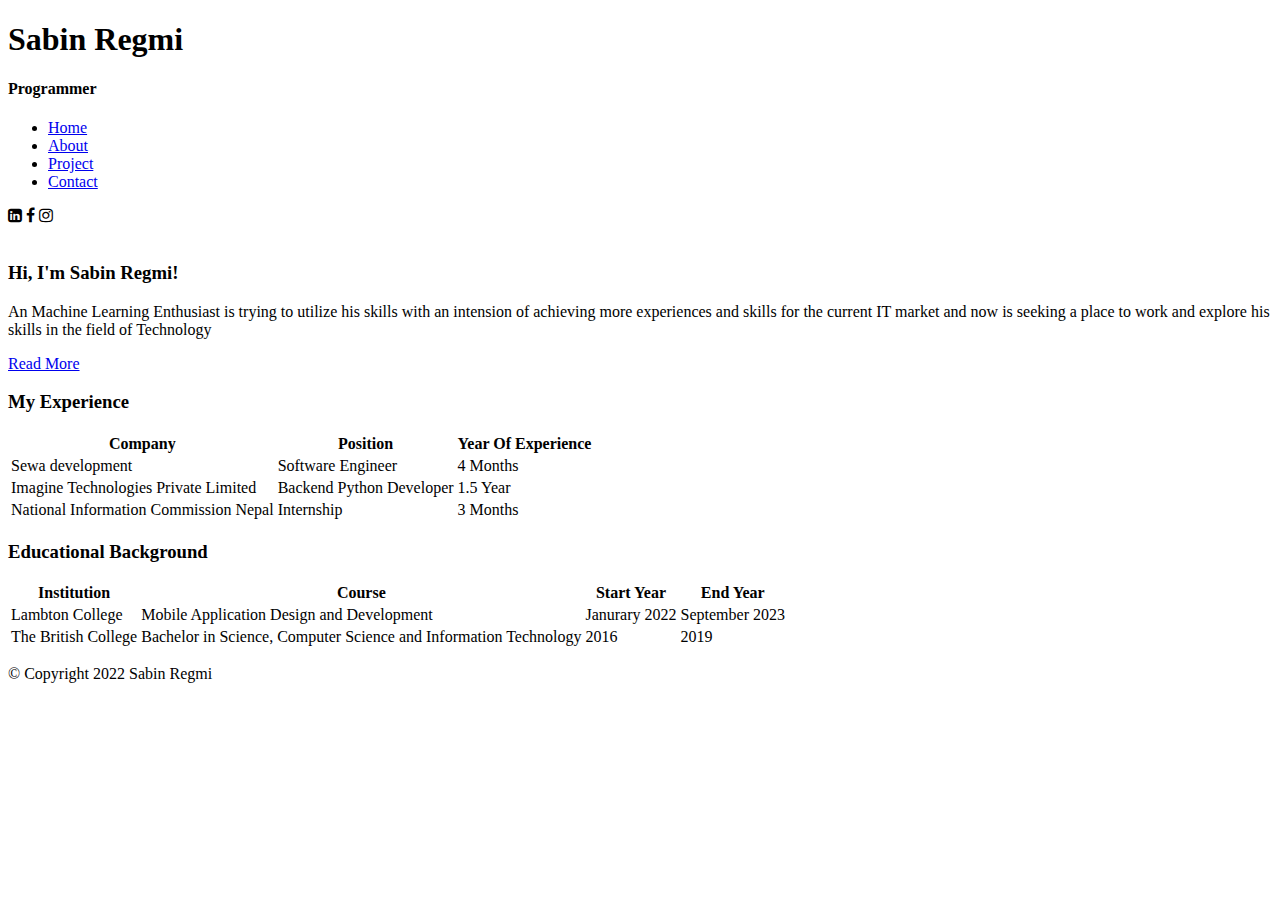
==== index.html @ 9f40bd6c "Project Page Added" ====
<!DOCTYPE html>
<html lang="en">
  <head>
    <meta charset="UTF-8" />
    <meta http-equiv="X-UA-Compatible" content="IE=edge" />
    <meta name="viewport" content="width=device-width, initial-scale=1.0" />
    <title>Sabin Regmi</title>

    <link rel="stylesheet" href="css/main.css" />
    <link rel="stylesheet" href="css/content.css" />
    <link
      rel="stylesheet"
      href="https://cdnjs.cloudflare.com/ajax/libs/font-awesome/4.7.0/css/font-awesome.css"
    />
    <link
      href="https://fonts.googleapis.com/css?family=Ubuntu"
      rel="stylesheet"
    />
  </head>
  <body>
    <!-- Header Section  -->
    <header>
      <div class="container">
        <div class="row">
          <div class="col-md-12">
            <h1>Sabin Regmi</h1>
            <h4>Programmer</h4>
          </div>
        </div>
      </div>
    </header>
    <nav>
      <div class="navigation-bar">
        <ul>
          <li><a href="index.html" class="active">Home</a></li>
          <li><a href="about.html">About</a></li>
          <li><a href="project.html">Project</a></li>
          <li><a href="contact.html">Contact</a></li>
        </ul>
      </div>
      <div class="social-media">
        <i class="fa fa-linkedin-square"></i>
        <i class="fa fa-facebook"></i>
        <i class="fa fa-instagram"></i>
      </div>
    </nav>

    <section class="container">
      <div class="left-container">
        <div class="contents">
          <div class="image-overlay">
            <img src="images/image.jpg" alt="" class="image" />
          </div>

          <h3>Hi, I'm Sabin Regmi!</h3>
          <p>
            An Machine Learning Enthusiast is trying to utilize his skills with
            an intension of achieving more experiences and skills for the
            current IT market and now is seeking a place to work and explore his
            skills in the field of Technology
          </p>
        </div>

        <div class="read-more-btn">
          <a href="about.html" class="button">Read More</a>
        </div>

        <div class="table">
          <h3>My Experience</h3>
          <table>
            <tr>
              <th>Company</th>
              <th>Position</th>
              <th>Year Of Experience</th>
            </tr>
            <tr>
              <td>Sewa development</td>
              <td>Software Engineer</td>
              <td>4 Months</td>
            </tr>
            <tr>
              <td>Imagine Technologies Private Limited</td>
              <td>Backend Python Developer</td>
              <td>1.5 Year</td>
            </tr>
            <tr>
              <td>National Information Commission Nepal</td>
              <td>Internship</td>
              <td>3 Months</td>
            </tr>
          </table>

          <h3>Educational Background</h3>
          <table>
            <tr>
              <th>Institution</th>
              <th>Course</th>
              <th>Start Year</th>
              <th>End Year</th>
            </tr>
            <tr>
              <td>Lambton College</td>
              <td>Mobile Application Design and Development</td>
              <td>Janurary 2022</td>
              <td>September 2023</td>
            </tr>
            <tr>
              <td>The British College</td>
              <td>
                Bachelor in Science, Computer Science and Information Technology
              </td>
              <td>2016</td>
              <td>2019</td>
            </tr>
          </table>
        </div>
      </div>
    </section>

    <footer>
      <p>&copy; Copyright 2022 Sabin Regmi</p>
    </footer>
  </body>
</html>
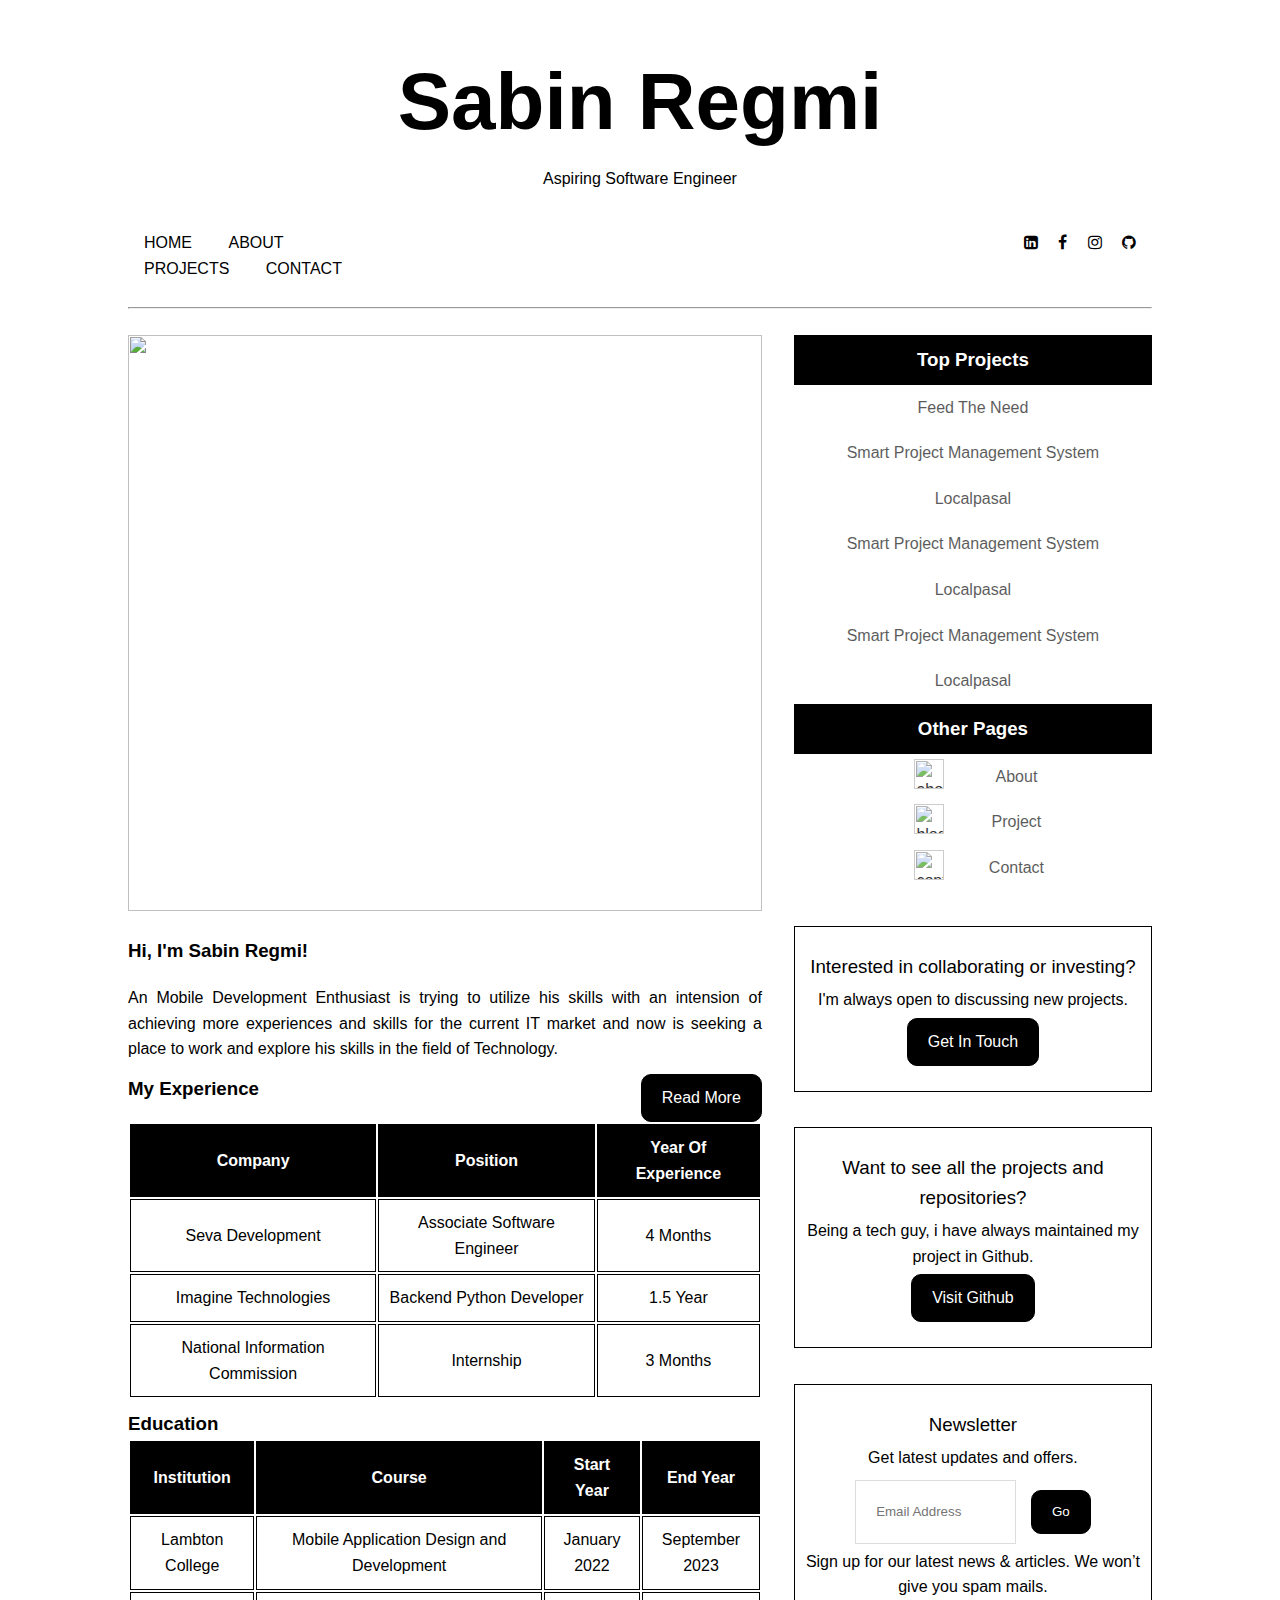
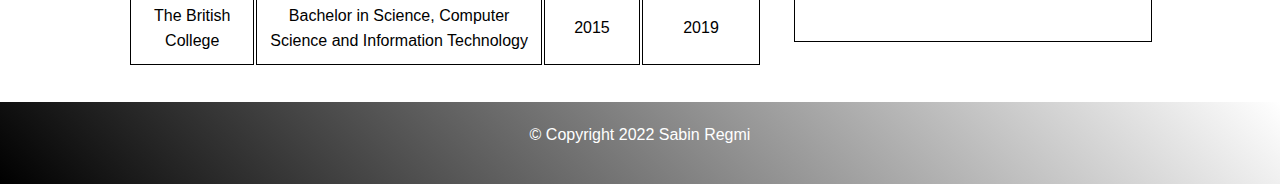
==== commit fdea30f0: "Added Projects and News Letter" ====
--- a/index.html
+++ b/index.html
@@ -1,13 +1,11 @@
-<!DOCTYPE html>
+<!DOCTYPE >
 <html lang="en">
   <head>
     <meta charset="UTF-8" />
-    <meta http-equiv="X-UA-Compatible" content="IE=edge" />
-    <meta name="viewport" content="width=device-width, initial-scale=1.0" />
+    <meta name="viewport" content="width-device-width, initial-scale-1.0" />
     <title>Sabin Regmi</title>
 
     <link rel="stylesheet" href="css/main.css" />
-    <link rel="stylesheet" href="css/content.css" />
     <link
       rel="stylesheet"
       href="https://cdnjs.cloudflare.com/ajax/libs/font-awesome/4.7.0/css/font-awesome.css"
@@ -17,47 +15,49 @@
       rel="stylesheet"
     />
   </head>
+
   <body>
-    <!-- Header Section  -->
-    <header>
-      <div class="container">
-        <div class="row">
-          <div class="col-md-12">
-            <h1>Sabin Regmi</h1>
-            <h4>Programmer</h4>
-          </div>
-        </div>
-      </div>
-    </header>
+    <section class="header">
+      <h1>Sabin Regmi</h1>
+      <h4>Aspiring Software Engineer</h4>
+    </section>
     <nav>
       <div class="navigation-bar">
         <ul>
           <li><a href="index.html" class="active">Home</a></li>
           <li><a href="about.html">About</a></li>
-          <li><a href="project.html">Project</a></li>
+          <li><a href="project.html">Projects</a></li>
           <li><a href="contact.html">Contact</a></li>
         </ul>
       </div>
       <div class="social-media">
-        <i class="fa fa-linkedin-square"></i>
-        <i class="fa fa-facebook"></i>
+        <a href="https://www.linkedin.com/"></a
+        ><i class="fa fa-linkedin-square"></i>
+        <a href="https://www.facebook.com"></a><i class="fa fa-facebook"></i>
         <i class="fa fa-instagram"></i>
+        <i class="fa fa-github"></i>
       </div>
     </nav>
 
+    <br />
+    <hr />
     <section class="container">
       <div class="left-container">
         <div class="contents">
           <div class="image-overlay">
             <img src="images/image.jpg" alt="" class="image" />
-          </div>
+            <div class="middle">
+              <div class="text"><a href="contact.html">Contact Me</a></div>
+            </div>
+          </div>
+          <br />
 
           <h3>Hi, I'm Sabin Regmi!</h3>
           <p>
-            An Machine Learning Enthusiast is trying to utilize his skills with
-            an intension of achieving more experiences and skills for the
+            An Mobile Development Enthusiast is trying to utilize his skills
+            with an intension of achieving more experiences and skills for the
             current IT market and now is seeking a place to work and explore his
-            skills in the field of Technology
+            skills in the field of Technology.
           </p>
         </div>
 
@@ -74,23 +74,23 @@
               <th>Year Of Experience</th>
             </tr>
             <tr>
-              <td>Sewa development</td>
-              <td>Software Engineer</td>
+              <td>Seva Development</td>
+              <td>Associate Software Engineer</td>
               <td>4 Months</td>
             </tr>
             <tr>
-              <td>Imagine Technologies Private Limited</td>
+              <td>Imagine Technologies</td>
               <td>Backend Python Developer</td>
               <td>1.5 Year</td>
             </tr>
             <tr>
-              <td>National Information Commission Nepal</td>
+              <td>National Information Commission</td>
               <td>Internship</td>
               <td>3 Months</td>
             </tr>
           </table>
 
-          <h3>Educational Background</h3>
+          <h3>Education</h3>
           <table>
             <tr>
               <th>Institution</th>
@@ -101,7 +101,7 @@
             <tr>
               <td>Lambton College</td>
               <td>Mobile Application Design and Development</td>
-              <td>Janurary 2022</td>
+              <td>January 2022</td>
               <td>September 2023</td>
             </tr>
             <tr>
@@ -109,10 +109,145 @@
               <td>
                 Bachelor in Science, Computer Science and Information Technology
               </td>
-              <td>2016</td>
+              <td>2015</td>
               <td>2019</td>
             </tr>
           </table>
+        </div>
+      </div>
+      <div class="right-container">
+        <div class="other-topics">
+          <h3>Top Projects</h3>
+          <div class="row">
+            <div>
+              <ul>
+                <li><a href="about.html">Feed The Need</a></li>
+              </ul>
+            </div>
+          </div>
+          <div class="row">
+            <div>
+              <ul>
+                <li>
+                  <a href="about.html">Smart Project Management System</a>
+                </li>
+              </ul>
+            </div>
+          </div>
+          <div class="row">
+            <div>
+              <ul>
+                <li><a href="about.html">Localpasal</a></li>
+              </ul>
+            </div>
+          </div>
+          <div class="row">
+            <div>
+              <ul>
+                <li>
+                  <a href="about.html">Smart Project Management System</a>
+                </li>
+              </ul>
+            </div>
+          </div>
+          <div class="row">
+            <div>
+              <ul>
+                <li><a href="about.html">Localpasal</a></li>
+              </ul>
+            </div>
+          </div>
+          <div class="row">
+            <div>
+              <ul>
+                <li>
+                  <a href="about.html">Smart Project Management System</a>
+                </li>
+              </ul>
+            </div>
+          </div>
+          <div class="row">
+            <div>
+              <ul>
+                <li><a href="about.html">Localpasal</a></li>
+              </ul>
+            </div>
+          </div>
+        </div>
+        <div class="other-topics">
+          <h3>Other Pages</h3>
+          <div class="row">
+            <div class="image-column">
+              <img src="" alt="" class="hide" />
+            </div>
+            <div class="image-column">
+              <img src="images/about.png" alt="about-icon-image" />
+            </div>
+            <div class="items-column">
+              <ul>
+                <li><a href="about.html">About</a></li>
+              </ul>
+            </div>
+          </div>
+          <div class="row">
+            <div class="image-column">
+              <img src="" alt="" class="hide" />
+            </div>
+            <div class="image-column">
+              <img src="images/blog.png" alt="blog-icon-image" />
+            </div>
+            <div class="items-column">
+              <ul>
+                <li><a href="project.html">Project</a></li>
+              </ul>
+            </div>
+          </div>
+          <div class="row">
+            <div class="image-column">
+              <img src="" alt="" class="hide" />
+            </div>
+            <div class="image-column">
+              <img src="images/contact.png" alt="contact-icon-image" />
+            </div>
+            <div class="items-column">
+              <ul>
+                <li><a href="contact.html">Contact</a></li>
+              </ul>
+            </div>
+          </div>
+        </div>
+        <div class="get-in-touch">
+          <h3>Interested in collaborating or investing?</h3>
+          <h4>I'm always open to discussing new projects.</h4>
+          <a href="contact.html" class="button">Get In Touch</a>
+        </div>
+        <div class="get-in-touch">
+          <h3>Want to see all the projects and repositories?</h3>
+          <h4>
+            Being a tech guy, i have always maintained my project in Github.
+          </h4>
+          <a href="contact.html" class="button">Visit Github</a>
+        </div>
+        <div class="get-in-touch">
+          <h3>Newsletter</h3>
+          <div class="contact-heading">
+            <h4>Get latest updates and offers.</h4>
+            <form action="#" class="contact-form" method="post">
+              <div class="inline">
+                <input
+                  type="email"
+                  name="email"
+                  placeholder="Email Address"
+                  required=""
+                />
+                <button class="button" type="submit">Go</button>
+              </div>
+            </form>
+            <p>
+              Sign up for our latest news &amp; articles. We won’t give you spam
+              mails.
+            </p>
+          </div>
         </div>
       </div>
     </section>
--- a/css/main.css
+++ b/css/main.css
@@ -0,0 +1,279 @@
+* {
+  margin: 0;
+  padding: 0;
+  box-sizing: border-box;
+  line-height: 1.6;
+}
+
+body {
+  font-family: "Trebuchet MS", "Lucida Sans Unicode", "Lucida Grande",
+    "Lucida Sans", Arial, sans-serif;
+}
+
+nav {
+  display: grid;
+  grid-template-areas: "navigation-bar social-media";
+  width: 80%;
+  margin: auto;
+  margin-top: 3%;
+  grid-gap: 40em;
+}
+
+nav .social-media {
+  text-align: end;
+}
+
+a {
+  color: black;
+  text-decoration: none;
+}
+
+.navigation-bar a .active {
+  font-weight: 1000;
+  color: aqua;
+}
+
+li {
+  list-style: none;
+  display: inline;
+  padding: 1em;
+  text-transform: uppercase;
+  cursor: pointer;
+}
+
+li:hover {
+  font-weight: 900;
+}
+
+i {
+  margin-right: 1em;
+  cursor: pointer;
+}
+
+i:hover {
+  transform: scale(2, 2);
+}
+
+.header {
+  text-align: center;
+  width: auto;
+  margin-top: 3%;
+  margin-bottom: 2%;
+}
+
+h1 {
+  font-size: 5em;
+}
+
+h2,
+h3,
+h4,
+h5 {
+  font-weight: 600;
+}
+
+hr {
+  width: 80%;
+  margin-left: auto;
+  margin-right: auto;
+  margin-bottom: 2%;
+}
+
+.container {
+  display: grid;
+  grid-template-areas: "left-container right-container";
+  width: 80%;
+  margin: auto;
+  grid-gap: 2em;
+  text-align: left;
+}
+
+.contents {
+  margin-bottom: 2%;
+  text-align: justify;
+}
+
+.contents h3,
+p {
+  margin-bottom: 1em;
+}
+
+.contents p {
+  margin-bottom: 2%;
+}
+
+.contents img {
+  align-items: center;
+}
+
+.image-overlay {
+  position: relative;
+  width: 100%;
+  height: 36em;
+}
+.image-overlay img {
+  text-align: center;
+  margin-bottom: 1em;
+}
+.image {
+  opacity: 1;
+  display: block;
+  height: 36em;
+  width: 100%;
+  transition: 0.5s ease;
+  backface-visibility: hidden;
+}
+.middle {
+  transition: 0.5s ease;
+  opacity: 0;
+  position: absolute;
+  top: 50%;
+  left: 50%;
+  transform: translate(-50%, -50%);
+  -ms-transform: translate(-50%, -50%);
+  text-align: center;
+}
+.image-overlay:hover .image {
+  opacity: 0.3;
+}
+
+.image-overlay:hover .middle {
+  opacity: 1;
+}
+
+.text {
+  background-color: black;
+  color: white;
+  font-size: 0.9em;
+  padding: 1em 1em;
+}
+.text a {
+  color: white;
+}
+.read-more-btn {
+  /* margin-bottom: 0.5em; */
+  float: right;
+  clear: right;
+}
+
+.button {
+  border: 1px solid black;
+  display: inline-block;
+  padding: 10px 20px;
+  text-decoration: none;
+  color: white;
+  background-color: black;
+  text-align: center;
+  cursor: pointer;
+  border-radius: 10px;
+}
+
+.button:hover {
+  border: 1px solid black;
+  background: white;
+  color: black;
+}
+
+th {
+  background-color: black;
+  color: white;
+}
+th,
+tr,
+td {
+  margin-bottom: 10px;
+  border: 1px solid black;
+  padding: 10px;
+}
+
+table {
+  width: 100%;
+  text-align: center;
+  margin-bottom: 10px;
+}
+
+.other-topics li {
+  display: block;
+  padding: 5px;
+  text-align: center;
+  text-transform: none;
+  opacity: 0.8;
+}
+
+.other-topics {
+  text-align: center;
+  grid-area: other-topics;
+}
+
+.other-topics h3 {
+  background-color: black;
+  color: white;
+  padding: 10px;
+}
+
+.row {
+  display: block;
+  padding: 5px;
+  text-align: center;
+  text-transform: none;
+  opacity: 0.8;
+}
+
+.image-column,
+.items-column {
+  float: left;
+  width: 25%;
+  padding: 0;
+}
+
+.row:after {
+  content: "";
+  display: table;
+  clear: both;
+}
+
+.image-column img {
+  width: 30px;
+  height: 30px;
+}
+
+.hide {
+  visibility: hidden;
+}
+
+.get-in-touch {
+  margin-top: 10%;
+  border: 1px solid black;
+  padding: 25px 10px;
+  text-align: center;
+}
+
+.get-in-touch h3,
+h4 {
+  margin-bottom: 5px;
+  font-weight: 300;
+}
+
+.get-in-touch input {
+  vertical-align: middle;
+  margin: 5px 10px 5px 0;
+  padding: 20px;
+  background-color: #fff;
+  border: 1px solid #ddd;
+  width: 48%;
+  font-family: "Trebuchet MS", "Lucida Sans Unicode", "Lucida Grande",
+    "Lucida Sans", Arial, sans-serif;
+}
+
+.contents {
+  grid-area: contents;
+}
+
+footer {
+  padding: 20px;
+  background: linear-gradient(45deg, black, white);
+  color: white;
+  text-align: center;
+  margin-top: 2%;
+  margin-bottom: 0;
+}
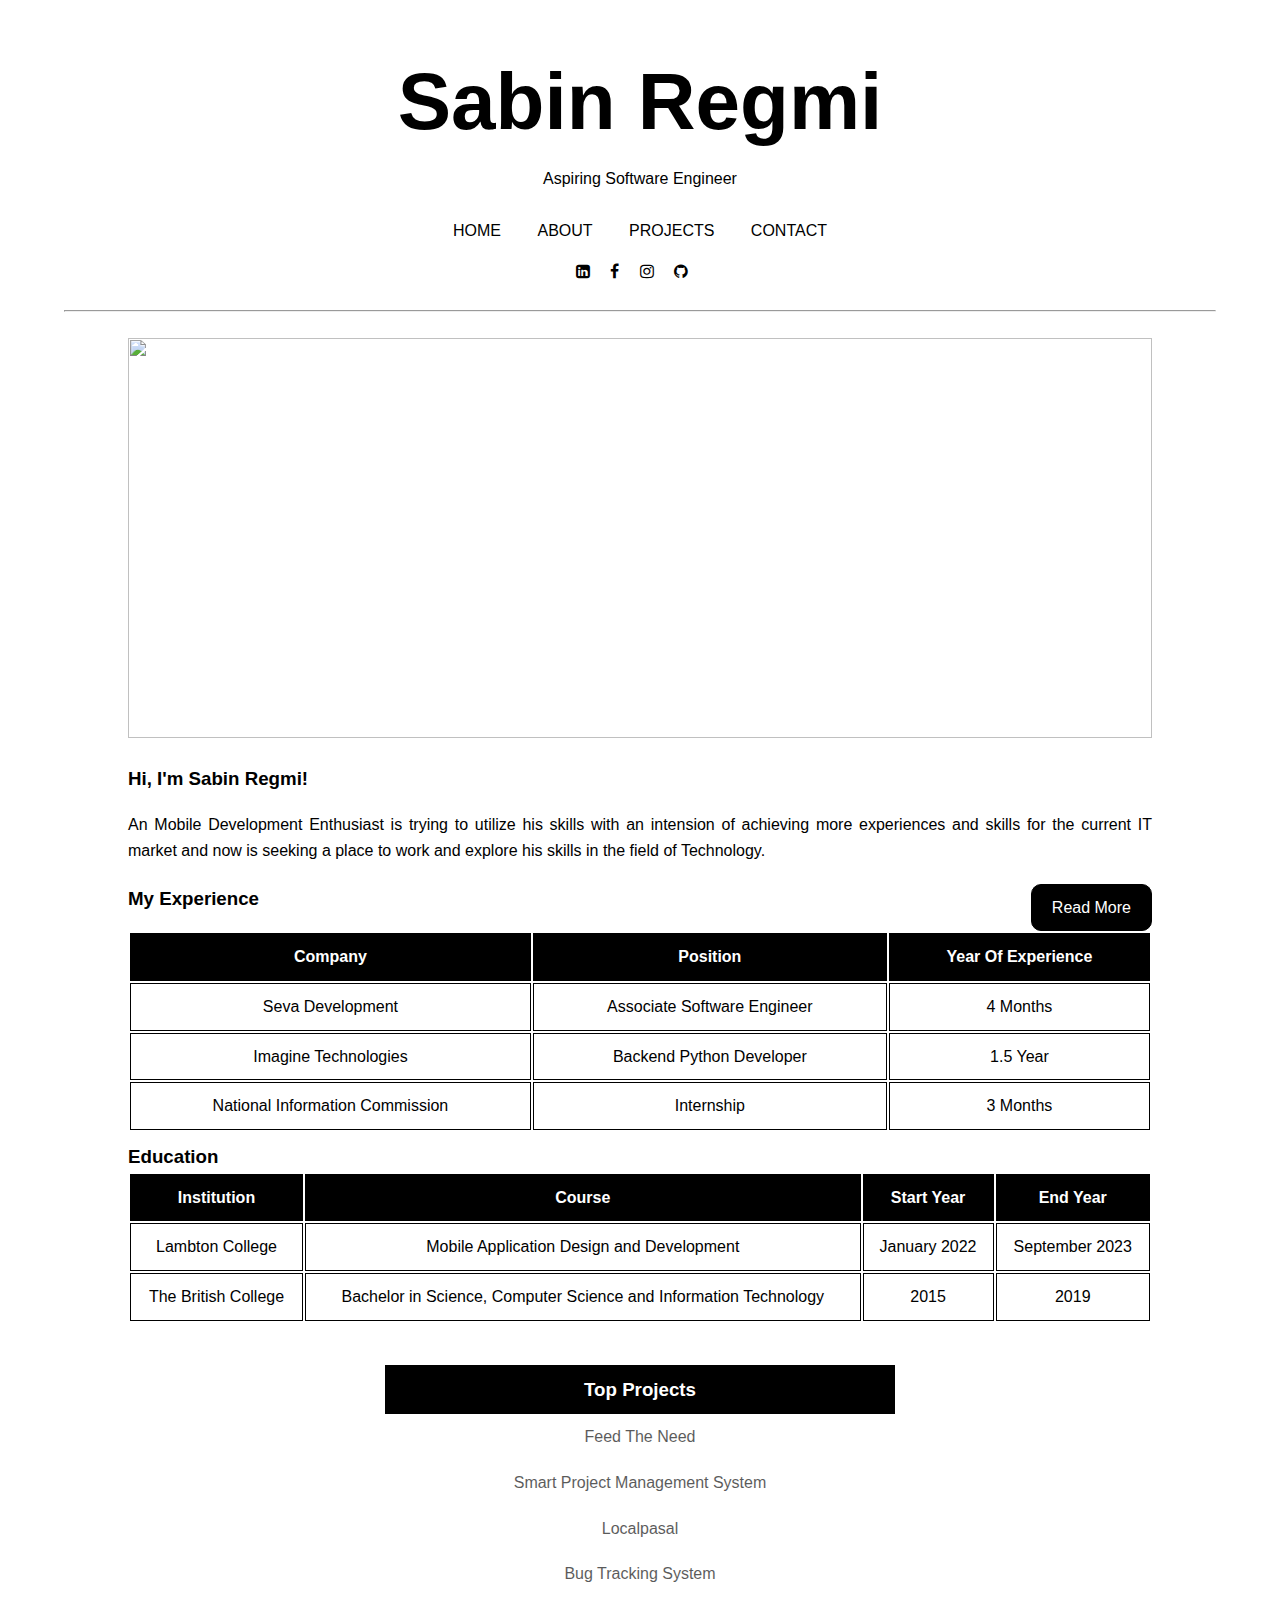
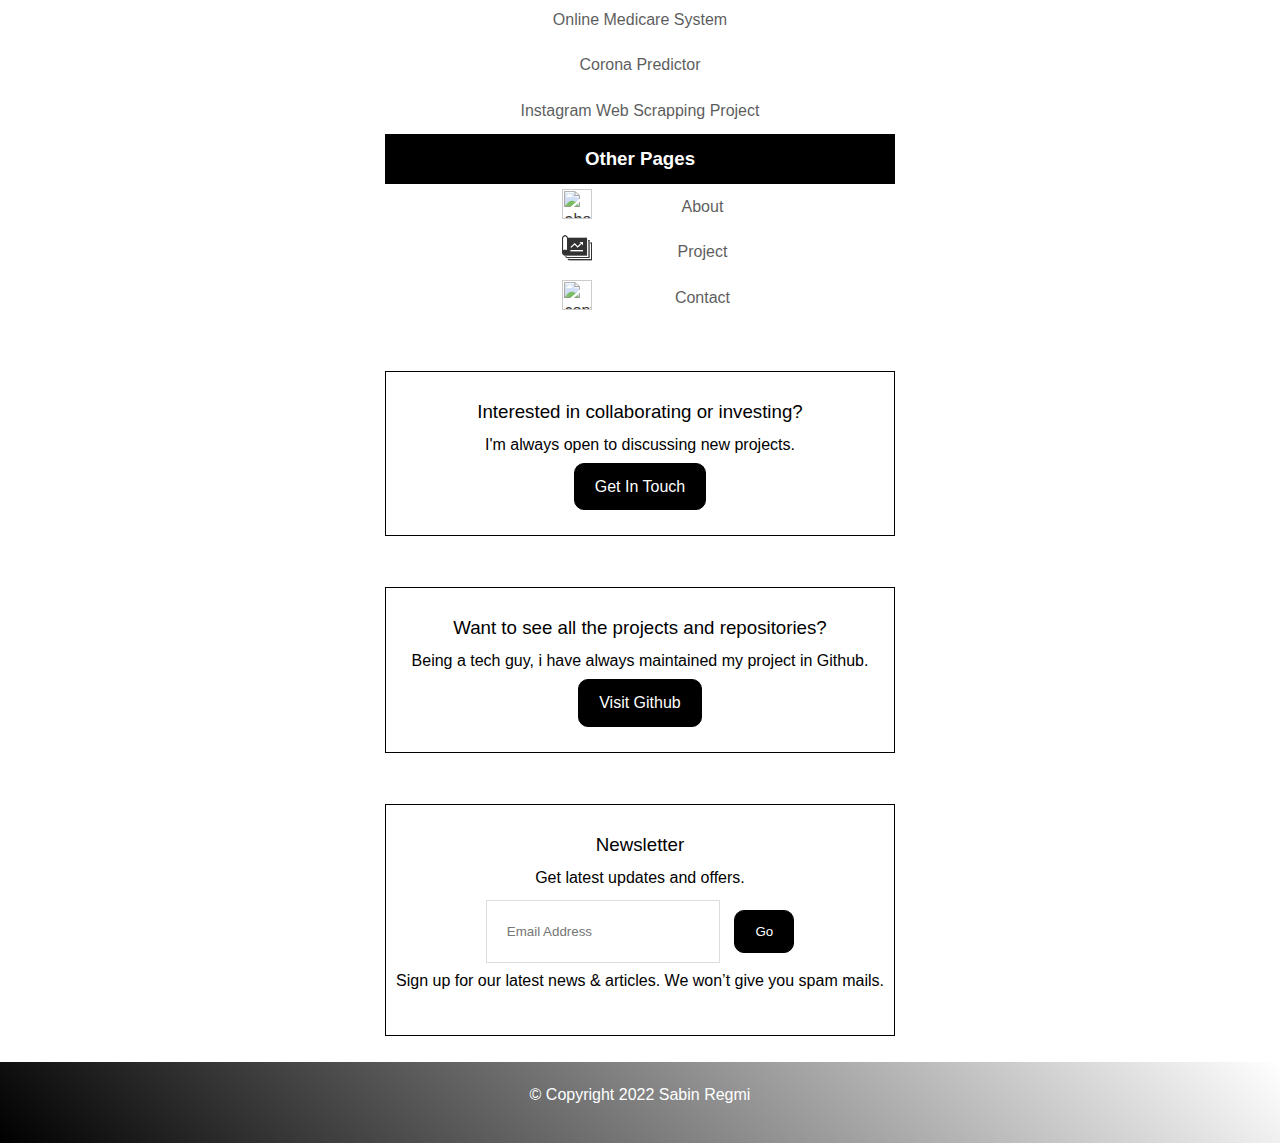
==== commit 33107890: "View Github Section Added" ====
--- a/index.html
+++ b/index.html
@@ -145,31 +145,33 @@
             <div>
               <ul>
                 <li>
-                  <a href="about.html">Smart Project Management System</a>
-                </li>
-              </ul>
-            </div>
-          </div>
-          <div class="row">
-            <div>
-              <ul>
-                <li><a href="about.html">Localpasal</a></li>
-              </ul>
-            </div>
-          </div>
-          <div class="row">
-            <div>
-              <ul>
-                <li>
-                  <a href="about.html">Smart Project Management System</a>
-                </li>
-              </ul>
-            </div>
-          </div>
-          <div class="row">
-            <div>
-              <ul>
-                <li><a href="about.html">Localpasal</a></li>
+                  <a href="about.html">Bug Tracking System</a>
+                </li>
+              </ul>
+            </div>
+          </div>
+          <div class="row">
+            <div>
+              <ul>
+                <li><a href="about.html">Online Medicare System</a></li>
+              </ul>
+            </div>
+          </div>
+          <div class="row">
+            <div>
+              <ul>
+                <li>
+                  <a href="about.html">Corona Predictor</a>
+                </li>
+              </ul>
+            </div>
+          </div>
+          <div class="row">
+            <div>
+              <ul>
+                <li>
+                  <a href="about.html">Instagram Web Scrapping Project</a>
+                </li>
               </ul>
             </div>
           </div>
@@ -194,7 +196,7 @@
               <img src="" alt="" class="hide" />
             </div>
             <div class="image-column">
-              <img src="images/blog.png" alt="blog-icon-image" />
+              <img src="images/projects.png" alt="blog-icon-image" />
             </div>
             <div class="items-column">
               <ul>
--- a/css/main.css
+++ b/css/main.css
@@ -16,7 +16,7 @@
   width: 80%;
   margin: auto;
   margin-top: 3%;
-  grid-gap: 40em;
+  grid-gap: 15em;
 }
 
 nav .social-media {
@@ -277,3 +277,43 @@
   margin-top: 2%;
   margin-bottom: 0;
 }
+
+/* Media Query */
+@media (max-width: 1299px) {
+  nav {
+    grid-template-areas: "navigation-bar" "social-media";
+    text-align: center;
+    margin: auto;
+    margin-top: 0em;
+    grid-gap: 1em;
+  }
+
+  nav .social-media {
+    text-align: center;
+  }
+  .container {
+    /* display: block; */
+    grid-template-areas: "left-container" "right-container";
+    width: 80%;
+    margin: auto;
+  }
+  hr {
+    width: 90%;
+    margin-left: auto;
+    margin-right: auto;
+    margin-bottom: 2%;
+  }
+  .right-container {
+    margin: auto;
+    text-align: center;
+  }
+  .image-overlay {
+    height: 400px;
+  }
+  .image-overlay img {
+    height: 400px;
+  }
+}
+
+@media (max-width: 700px) {
+}
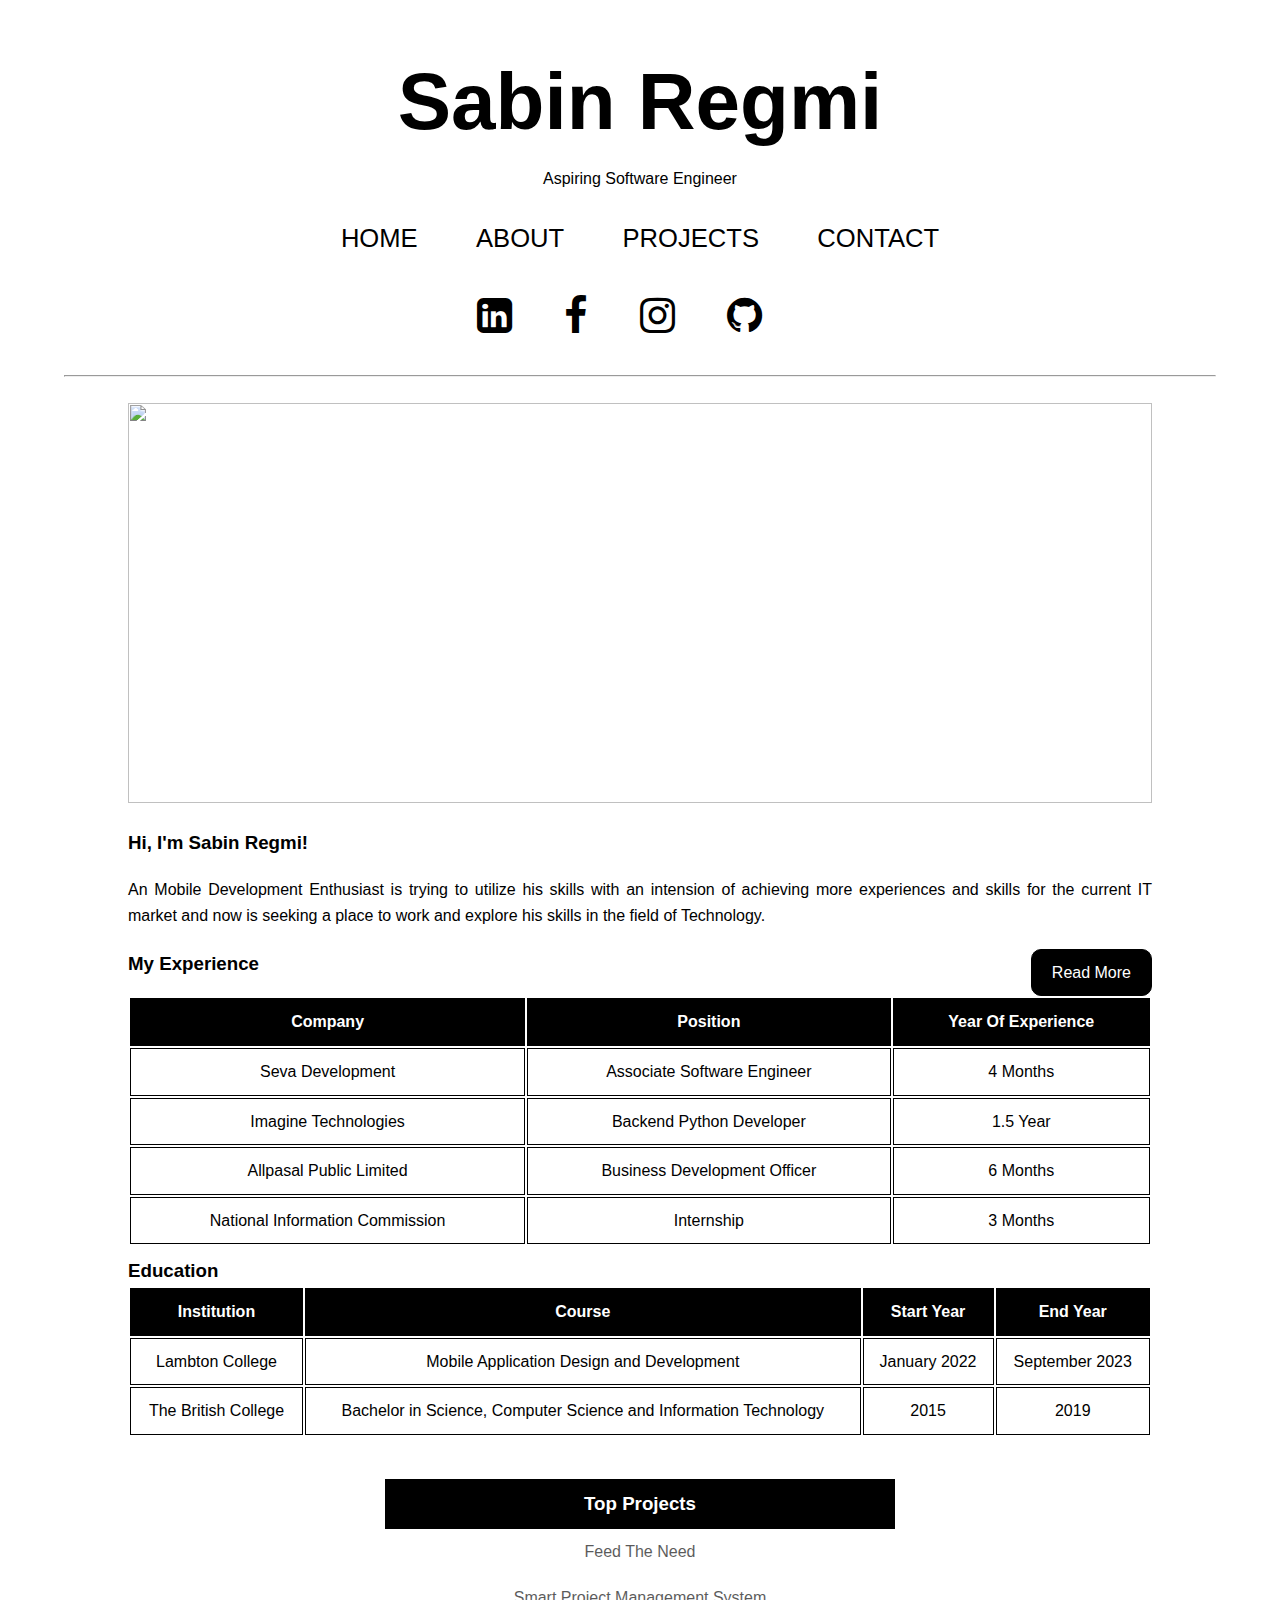
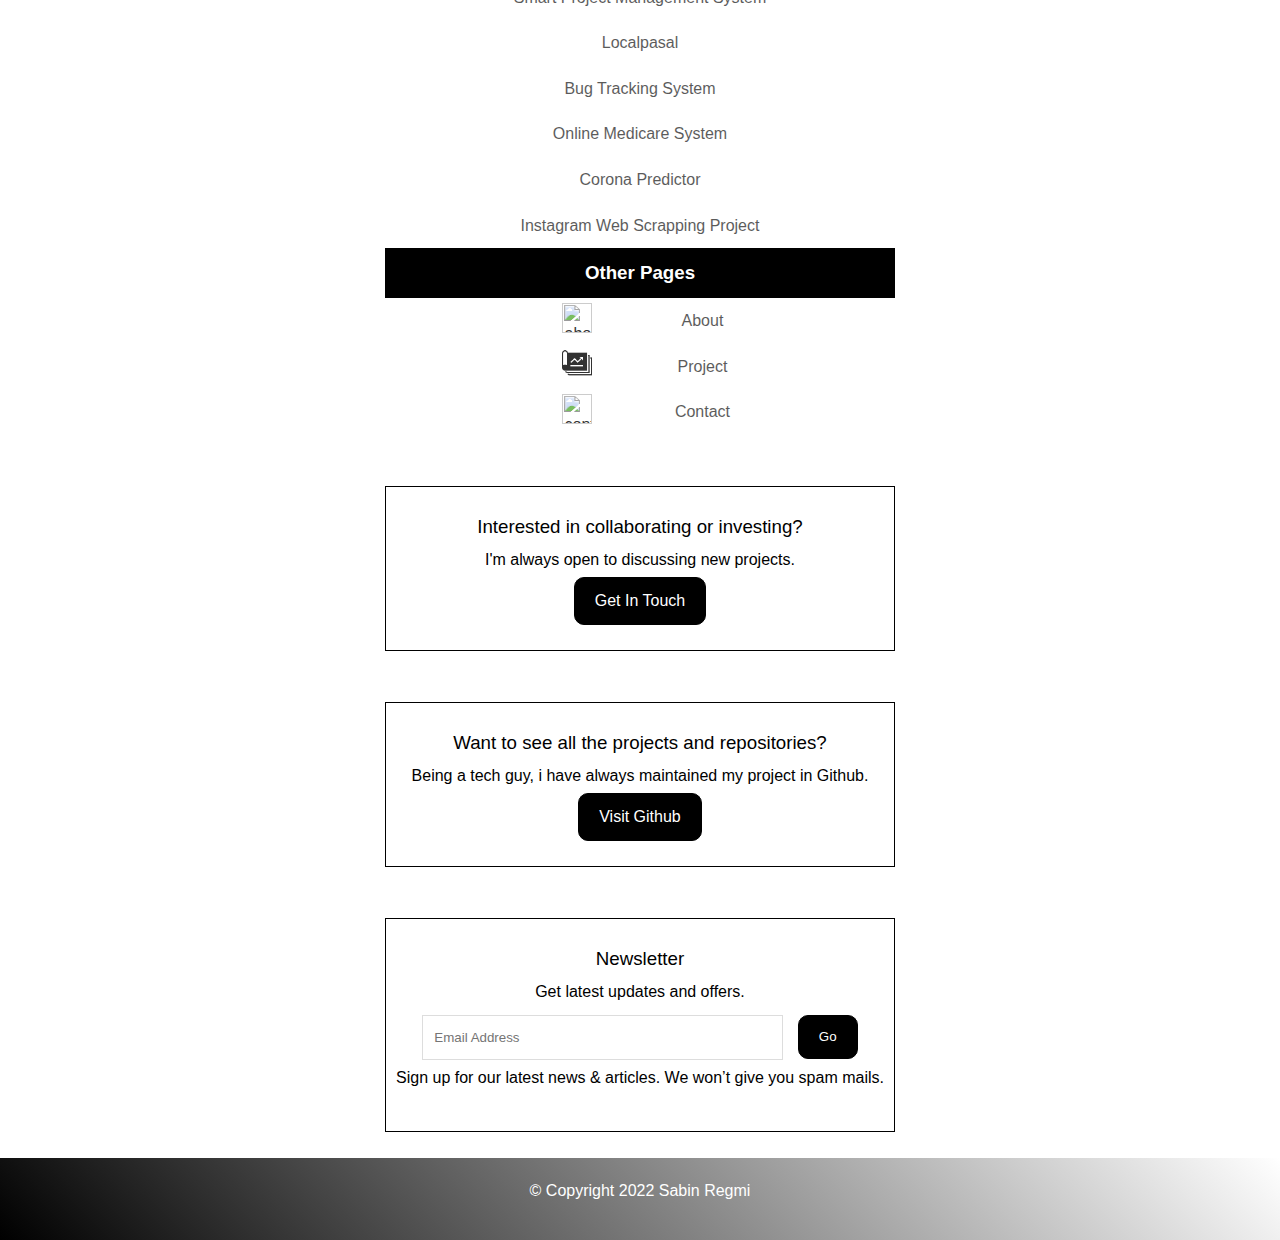
==== commit 815c8dbe: "Updated Project Links" ====
--- a/index.html
+++ b/index.html
@@ -84,6 +84,11 @@
               <td>1.5 Year</td>
             </tr>
             <tr>
+              <td>Allpasal Public Limited</td>
+              <td>Business Development Officer</td>
+              <td>6 Months</td>
+            </tr>
+            <tr>
               <td>National Information Commission</td>
               <td>Internship</td>
               <td>3 Months</td>
@@ -121,56 +126,88 @@
           <div class="row">
             <div>
               <ul>
-                <li><a href="about.html">Feed The Need</a></li>
-              </ul>
-            </div>
-          </div>
-          <div class="row">
-            <div>
-              <ul>
-                <li>
-                  <a href="about.html">Smart Project Management System</a>
-                </li>
-              </ul>
-            </div>
-          </div>
-          <div class="row">
-            <div>
-              <ul>
-                <li><a href="about.html">Localpasal</a></li>
-              </ul>
-            </div>
-          </div>
-          <div class="row">
-            <div>
-              <ul>
-                <li>
-                  <a href="about.html">Bug Tracking System</a>
-                </li>
-              </ul>
-            </div>
-          </div>
-          <div class="row">
-            <div>
-              <ul>
-                <li><a href="about.html">Online Medicare System</a></li>
-              </ul>
-            </div>
-          </div>
-          <div class="row">
-            <div>
-              <ul>
-                <li>
-                  <a href="about.html">Corona Predictor</a>
-                </li>
-              </ul>
-            </div>
-          </div>
-          <div class="row">
-            <div>
-              <ul>
-                <li>
-                  <a href="about.html">Instagram Web Scrapping Project</a>
+                <li>
+                  <a
+                    href="https://github.com/xawbeenregmi/FeedTheNeed"
+                    target="_blank"
+                    >Feed The Need</a
+                  >
+                </li>
+              </ul>
+            </div>
+          </div>
+          <div class="row">
+            <div>
+              <ul>
+                <li>
+                  <a
+                    href="https://github.com/xawbeenregmi/Smart_Project_Management_System"
+                    target="_blank"
+                    >Smart Project Management System</a
+                  >
+                </li>
+              </ul>
+            </div>
+          </div>
+          <div class="row">
+            <div>
+              <ul>
+                <li>
+                  <a href="https://localpasal.vercel.app" target="_blank"
+                    >Localpasal</a
+                  >
+                </li>
+              </ul>
+            </div>
+          </div>
+          <div class="row">
+            <div>
+              <ul>
+                <li>
+                  <a
+                    href="https://github.com/xawbeenregmi/Bug-Tracking-System--C--"
+                    target="_blank"
+                    >Bug Tracking System</a
+                  >
+                </li>
+              </ul>
+            </div>
+          </div>
+          <div class="row">
+            <div>
+              <ul>
+                <li>
+                  <a
+                    href="https://github.com/xawbeenregmi/Online-Medicare-Service"
+                    target="_blank"
+                    >Online Medicare System</a
+                  >
+                </li>
+              </ul>
+            </div>
+          </div>
+          <div class="row">
+            <div>
+              <ul>
+                <li>
+                  <a
+                    href="https://github.com/xawbeenregmi/CoronaPredictor"
+                    target="_blank"
+                    >Corona Predictor</a
+                  >
+                </li>
+              </ul>
+            </div>
+          </div>
+          <div class="row">
+            <div>
+              <ul>
+                <li>
+                  <a
+                    href="https://github.com/xawbeenregmi/Instagram-WebScrapping-Project"
+                    target="_blank"
+                    >Instagram Web Scrapping Project</a
+                  >
                 </li>
               </ul>
             </div>
@@ -228,7 +265,12 @@
           <h4>
             Being a tech guy, i have always maintained my project in Github.
           </h4>
-          <a href="contact.html" class="button">Visit Github</a>
+          <a
+            href="https://github.com/xawbeenregmi"
+            target="”_blank”"
+            class="button"
+            >Visit Github</a
+          >
         </div>
         <div class="get-in-touch">
           <h3>Newsletter</h3>
--- a/css/main.css
+++ b/css/main.css
@@ -21,6 +21,7 @@
 
 nav .social-media {
   text-align: end;
+  font-size: 1.6em;
 }
 
 a {
@@ -257,10 +258,10 @@
 .get-in-touch input {
   vertical-align: middle;
   margin: 5px 10px 5px 0;
-  padding: 20px;
+  padding: 11px;
   background-color: #fff;
   border: 1px solid #ddd;
-  width: 48%;
+  width: 74%;
   font-family: "Trebuchet MS", "Lucida Sans Unicode", "Lucida Grande",
     "Lucida Sans", Arial, sans-serif;
 }
@@ -286,6 +287,7 @@
     margin: auto;
     margin-top: 0em;
     grid-gap: 1em;
+    font-size: 1.6em;
   }
 
   nav .social-media {
@@ -316,4 +318,11 @@
 }
 
 @media (max-width: 700px) {
-}
+  .navigation-bar ul li a .active {
+    font-size: 1em;
+  }
+  nav .social-media {
+    text-align: end;
+    font-size: 1.6em;
+  }
+}
